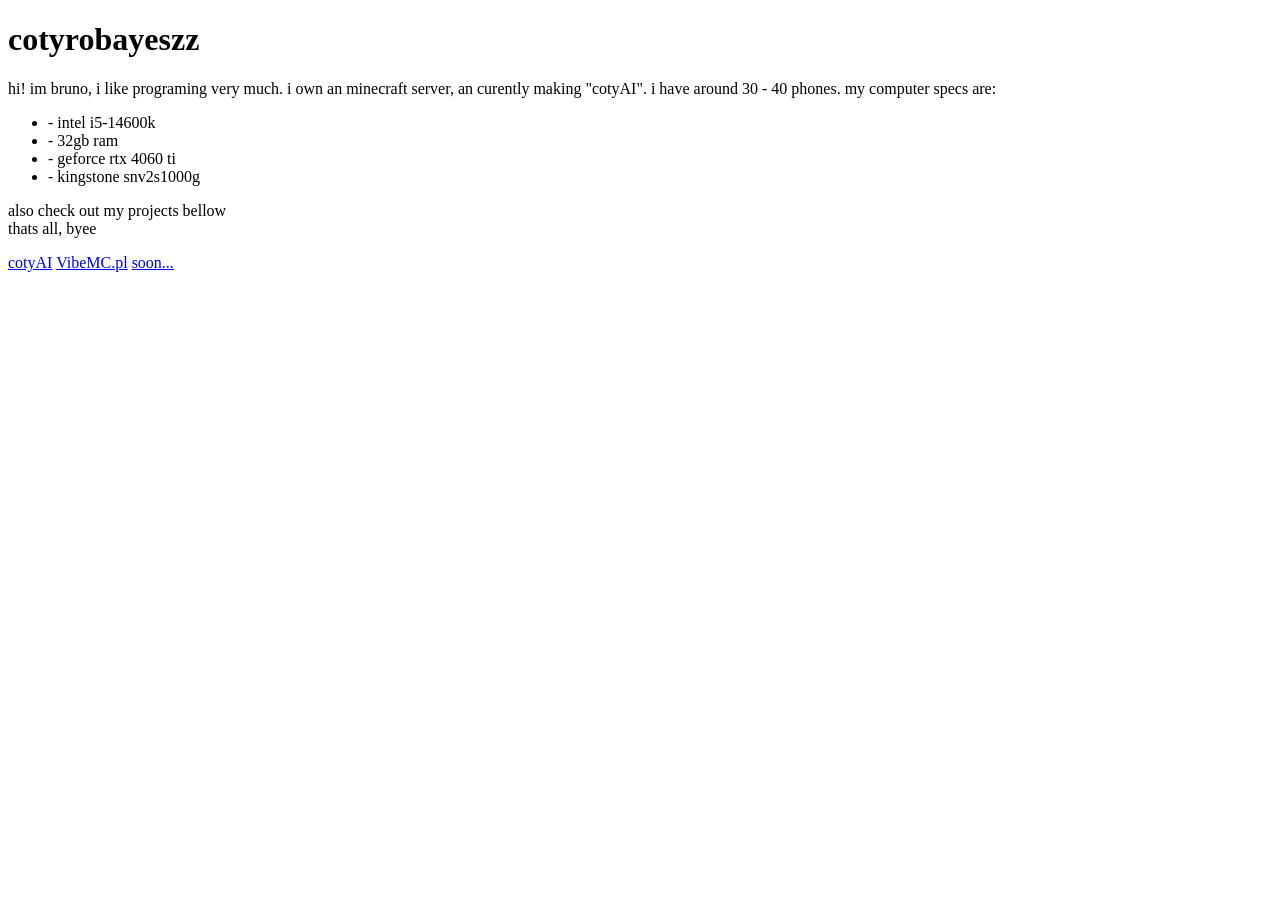
==== index.html @ ce3f1123 "Create index.html" ====
<!DOCTYPE html>
<html lang="pl">
<head>
  <meta charset="UTF-8">
  <meta name="viewport" content="width=device-width, initial-scale=1.0">
  <title>cotyrobayeszz</title>
  <link rel="stylesheet" href="style.css">
</head>
<body>
  <h1>cotyrobayeszz</h1>
  
  <p>
    hi! im bruno, i like programing very much. i own an minecraft server, an curently making "cotyAI". 
    i have around 30 - 40 phones. my computer specs are:
  </p>
  
  <ul>
    <li>- intel i5-14600k</li>
    <li>- 32gb ram</li>
    <li>- geforce rtx 4060 ti</li>
    <li>- kingstone snv2s1000g</li>
  </ul>

  <p>also check out my projects bellow<br>thats all, byee</p>

  <div class="buttons">
    <a href="https://twoj-link-do-cotyAI.com" class="btn">cotyAI</a>
    <a href="https://VibeMC.pl" class="btn">VibeMC.pl</a>
    <a href="#" class="btn">soon...</a>
  </div>
</body>
</html>
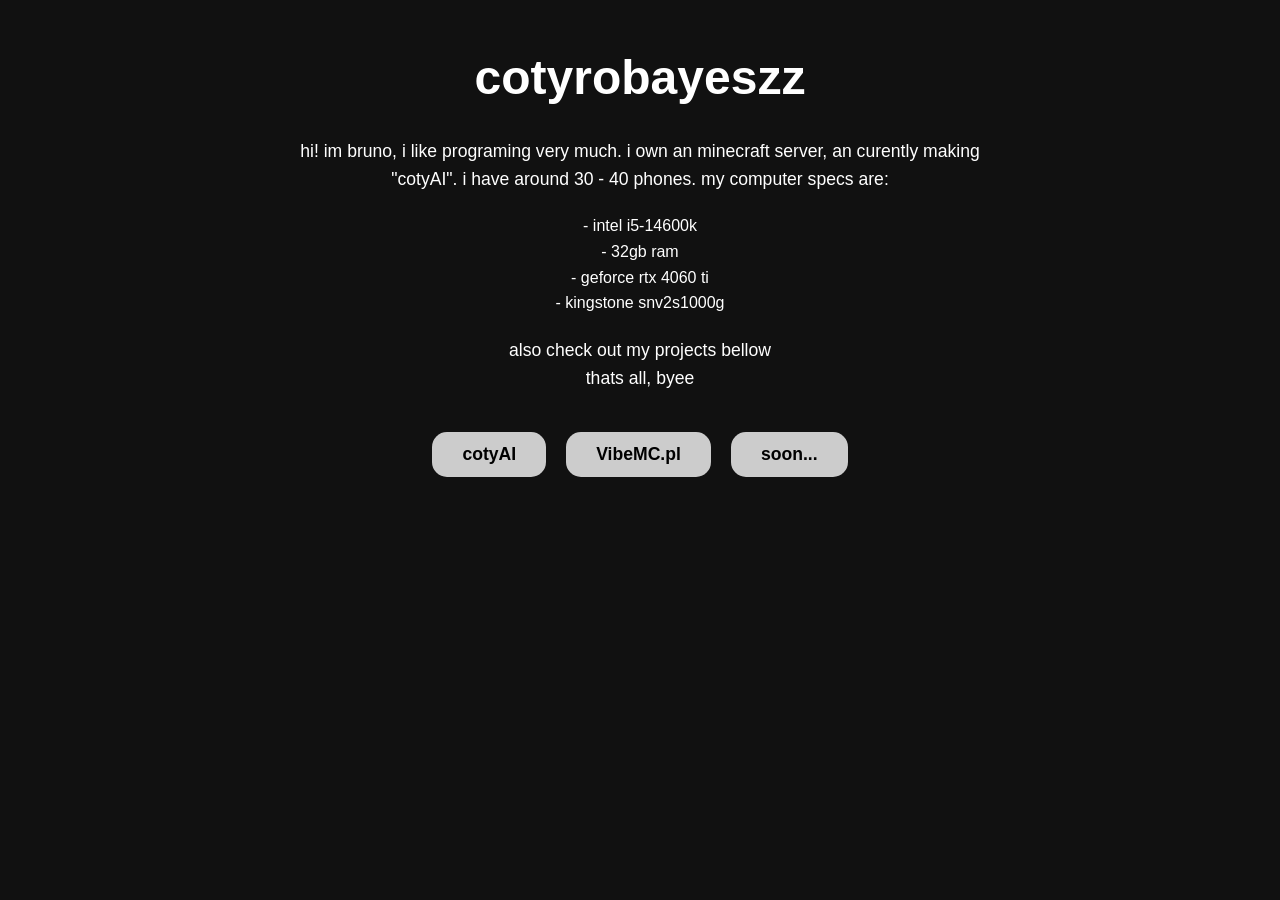
==== commit 366599f2: "Update index.html" ====
--- a/index.html
+++ b/index.html
@@ -4,7 +4,7 @@
   <meta charset="UTF-8">
   <meta name="viewport" content="width=device-width, initial-scale=1.0">
   <title>cotyrobayeszz</title>
-  <link rel="stylesheet" href="style.css">
+  <link rel="stylesheet" href="/style.css">
 </head>
 <body>
   <h1>cotyrobayeszz</h1>
--- a/style.css
+++ b/style.css
@@ -0,0 +1,95 @@
+body {
+  margin: 0;
+  padding: 0;
+  font-family: Arial, sans-serif;
+  background-color: #111;
+  color: white;
+  text-align: center;
+
+  /* 🔹 animacja otwierania całej strony */
+  opacity: 0;
+  transform: translateY(20px);
+  animation: fadeIn 1.2s ease forwards;
+}
+
+@keyframes fadeIn {
+  to {
+    opacity: 1;
+    transform: translateY(0);
+  }
+}
+
+h1 {
+  font-size: 3rem;
+  margin-top: 50px;
+  font-weight: bold;
+}
+
+p {
+  margin: 20px auto;
+  line-height: 1.6;
+  max-width: 700px;
+  font-size: 1.1rem;
+}
+
+ul {
+  list-style: none;
+  padding: 0;
+  font-size: 1rem;
+  line-height: 1.6;
+}
+
+.buttons {
+  margin-top: 40px;
+  display: flex;
+  justify-content: center;
+  gap: 20px;
+  flex-wrap: wrap;
+}
+
+.btn {
+  background-color: #ccc;
+  color: black;
+  padding: 12px 30px;
+  border-radius: 15px;
+  font-size: 1.1rem;
+  font-weight: bold;
+  text-decoration: none;
+  transition: background 0.3s ease, transform 0.2s ease;
+}
+
+.btn:hover {
+  background-color: #eee;
+  transform: scale(1.05);
+}
+
+/* 🔹 RESPONSYWNOŚĆ NA TELEFONY */
+@media (max-width: 768px) {
+  h1 {
+    font-size: 2.2rem;
+    margin-top: 30px;
+  }
+
+  p {
+    font-size: 1rem;
+    padding: 0 15px;
+  }
+
+  ul {
+    font-size: 0.95rem;
+    padding: 0 15px;
+  }
+
+  .buttons {
+    flex-direction: column;
+    gap: 15px;
+    align-items: center;
+  }
+
+  .btn {
+    width: 80%;
+    max-width: 300px;
+    padding: 14px;
+    font-size: 1rem;
+  }
+}
